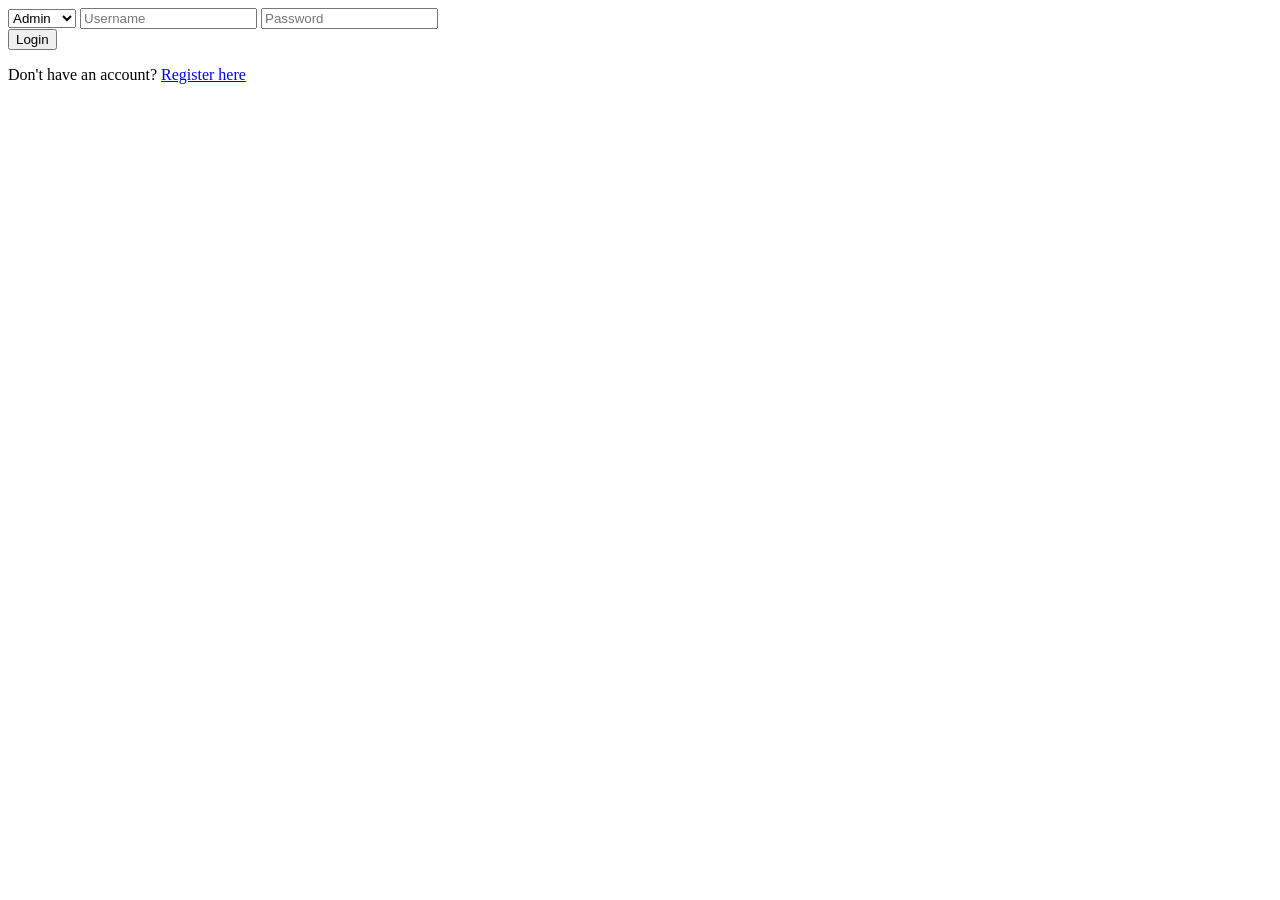
==== login.html @ 0255b26b "changes saved" ====
<html>
<head>
    <title>Student Management System</title>
    <link rel="stylesheet" type="text/css" href="style.css">
</head>
<body>
    <select id="userType">
        <option value="admin">Admin</option>
        <option value="student">Student</option>
    </select>
    <input type="text" id="username" placeholder="Username">
    <input type="password" id="password" placeholder="Password">
    <form action="dashboard.html" method="post">
        <button onclick="login()">Login</button>
    </form>
    <p>Don't have an account? <a href="register.html">Register here</a></p>
</body>
</html>
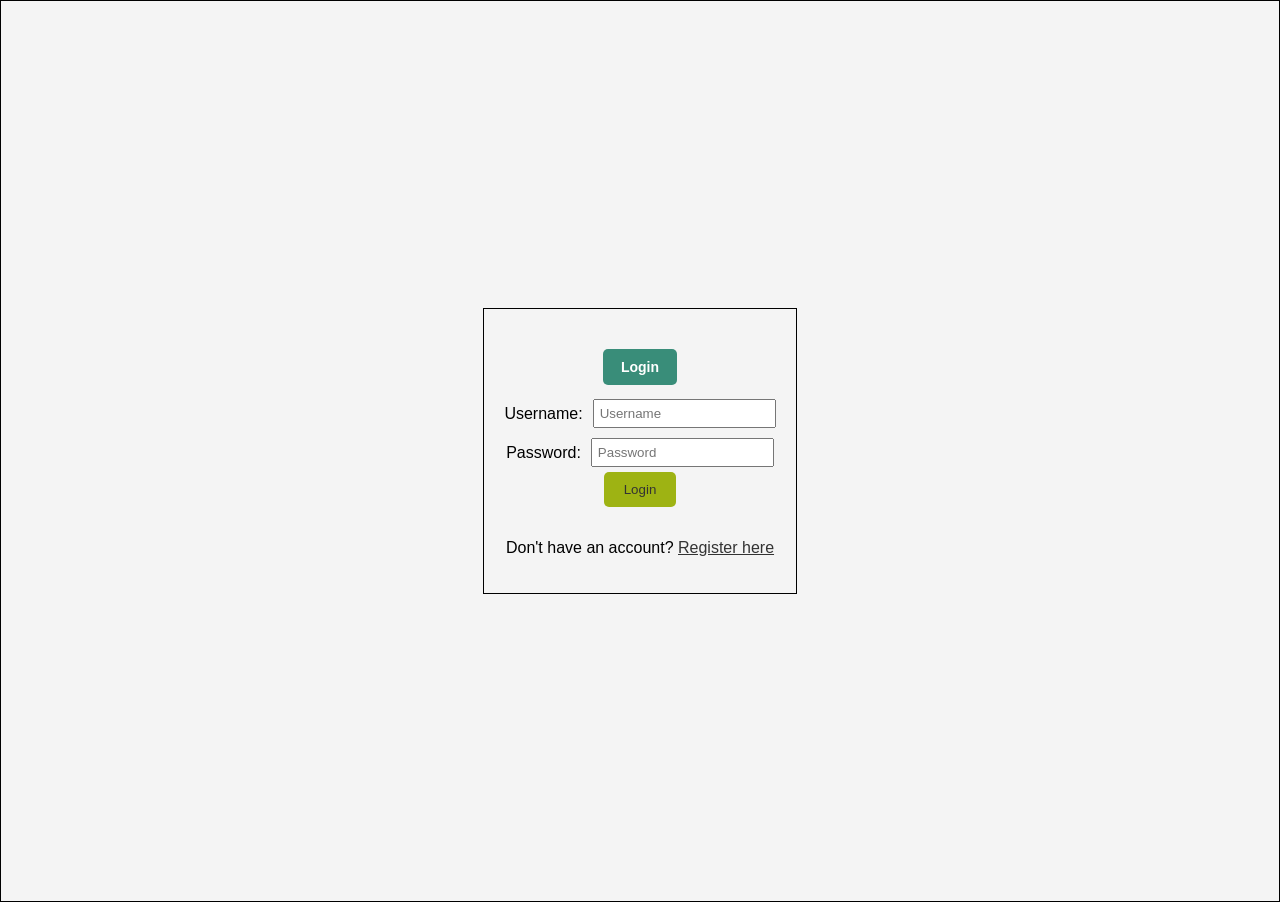
==== commit fecc8259: "added" ====
--- a/login.html
+++ b/login.html
@@ -1,18 +1,33 @@
 <html>
+
 <head>
     <title>Student Management System</title>
     <link rel="stylesheet" type="text/css" href="style.css">
 </head>
+
 <body>
-    <select id="userType">
-        <option value="admin">Admin</option>
-        <option value="student">Student</option>
-    </select>
-    <input type="text" id="username" placeholder="Username">
-    <input type="password" id="password" placeholder="Password">
-    <form action="dashboard.html" method="post">
-        <button onclick="login()">Login</button>
-    </form>
-    <p>Don't have an account? <a href="register.html">Register here</a></p>
+    <div id="c">
+        <div id="c1">
+            <h1>Login</h1>
+            <div id="c2">
+                <label for="username">Username:</label>
+                <input type="text" id="username" placeholder="Username">
+            </div>
+            <div id="c2">
+                <label for="password">Password:</label>
+                <input type="password" id="password" placeholder="Password">
+            </div>
+            <div id="c3">
+                <form action="dashboard.html" method="post">
+                    <button onclick="login()">Login</button>
+                </form>
+            </div>
+            <p>Don't have an account? <a href="register.html">Register here</a></p>
+        </div>
+
+    </div>
+
+
 </body>
+
 </html>
--- a/style.css
+++ b/style.css
@@ -0,0 +1,97 @@
+h1{
+    text-align: center;
+    color: #333;
+    margin-top: 20px;
+    background-color: #398d79;
+    padding: 10px;
+    border-radius: 5px;
+    font-size: 14px;
+}
+a{
+    cursor: pointer;
+    color: #333;
+}
+a:hover{
+    color: #398d79;
+}
+body{
+    font-family: Arial, sans-serif;
+    background-color: #f4f4f4;
+    margin: 0;
+    padding: 0;
+}
+input[type="text"], input[type="number"] {
+    width: 20%;
+    padding: 5px;
+    margin: 5px 0;
+    box-sizing: border-box;
+}
+button {    background-color: #9eb313;
+    color: white;
+    padding: 10px 20px;
+    border: none;
+    border-radius: 5px;
+    cursor: pointer;
+}
+button:hover {    background-color: #798a85;
+}
+#c{
+    display: flex;
+    justify-content: center;
+    align-items: center;
+    height: 100vh;  
+    flex-direction: column;
+    
+    border: 1px solid black;
+}
+#c1
+{
+    display: flex;
+    /* justify-content: center; */
+    flex-direction: column;
+    align-items: center;
+    padding: 20px;
+    border: 1px solid black;
+}
+#c1 h1
+{
+    padding: 10px;
+    width: 20%;
+    
+    /* background-color: #58716c; */
+    color: white;
+    border-radius: 5px;  
+}
+#c2
+{
+    display:flex;
+    align-items: center;
+    justify-content: space-between;
+    gap: 10px;
+}
+#c2 input {
+    width: 100%;
+    padding: 5px;
+    margin: 5px 0;
+    box-sizing: border-box;
+}
+#c3 button
+{
+    display: flex;
+    align-items: flex-start;
+    
+    color: #333;
+    
+}
+table {
+    width: 100%;
+    border-collapse: collapse;
+    margin-top: 20px;
+}
+table, th, td {
+    border: 1px solid black;
+}
+th, td {
+    padding: 8px;
+    text-align: left;
+}
